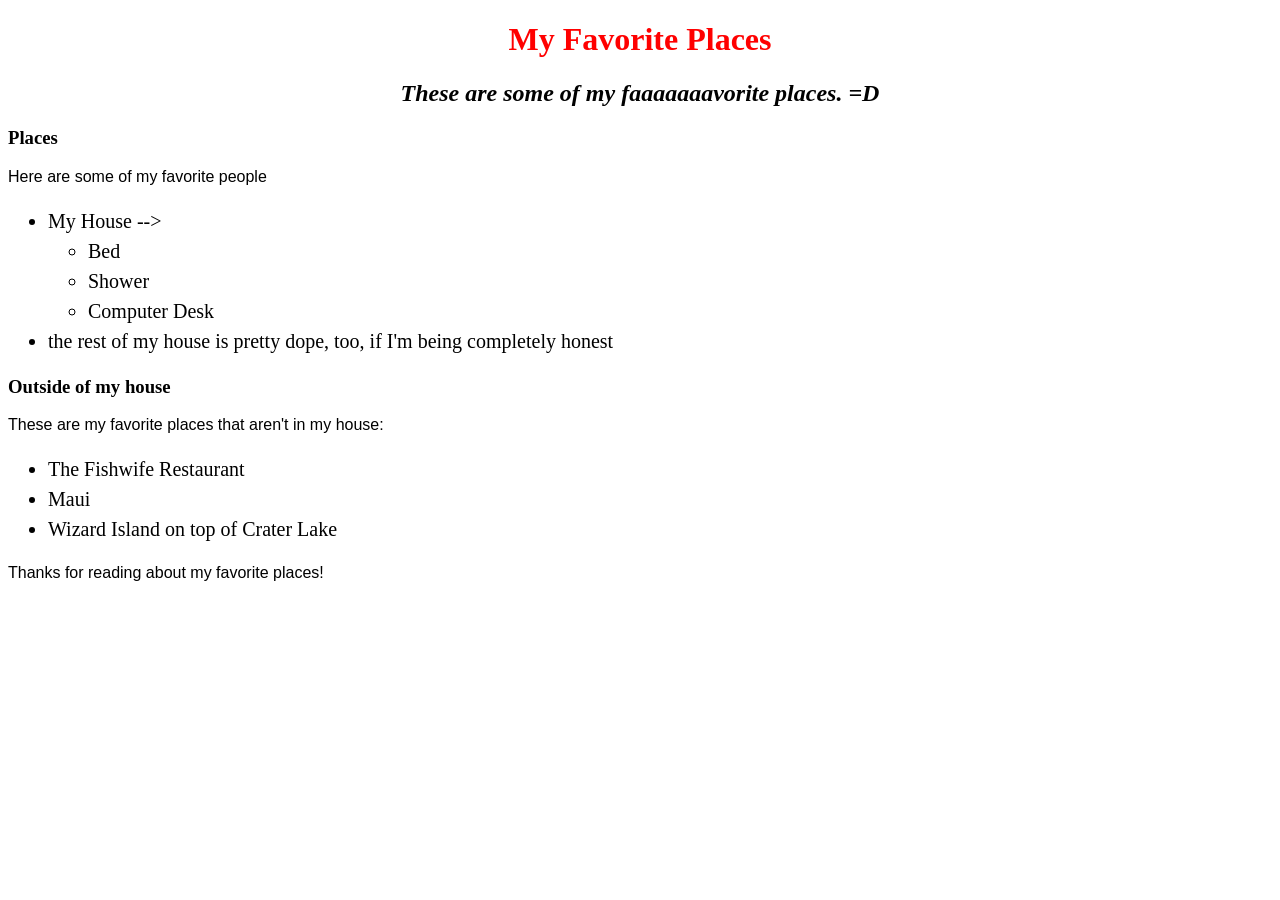
==== favorite-place.html @ 6c0facb4 "Added favorite places page and css sheet for that page" ====
<!DOCTYPE html>
<html lang="en-US">
<head>
  <link href="css/styles.css" rel="stylesheet" type="text/css">
  <title>Jannon's Favorite Places</title>
</head>

<body>

  <h1>My Favorite Places</h1>
  <h2>These are some of my faaaaaaavorite places. =D</h2>

  <h3>Places</h3>
  <p>Here are some of my favorite people</p>
  <ul>
    <li>My House -->
      <ul>
        <li>Bed</li>
        <li>Shower</li>
        <li>Computer Desk</li>
      </ul>
    </li>
    <li> the rest of my house is pretty dope, too, if I'm being completely honest</li>
  </ul>

  <h3>Outside of my house</h3>
  <p>These are my favorite places that aren't in my house:</p>
  <ul>
    <li>The Fishwife Restaurant</li>
    <li>Maui</li>
    <li>Wizard Island on top of Crater Lake</li>
  </ul>

  <p>Thanks for reading about my favorite places!</p>

</body>

</html>
---- css/styles.css ----
h1 {
  color: red;
  text-align: center;
}

h2 {
  font-style: italic;
  text-align: center;
}

p {
  font-family: sans-serif;
}

ul {
  font-size: 20px;
  line-height: 30px;
}
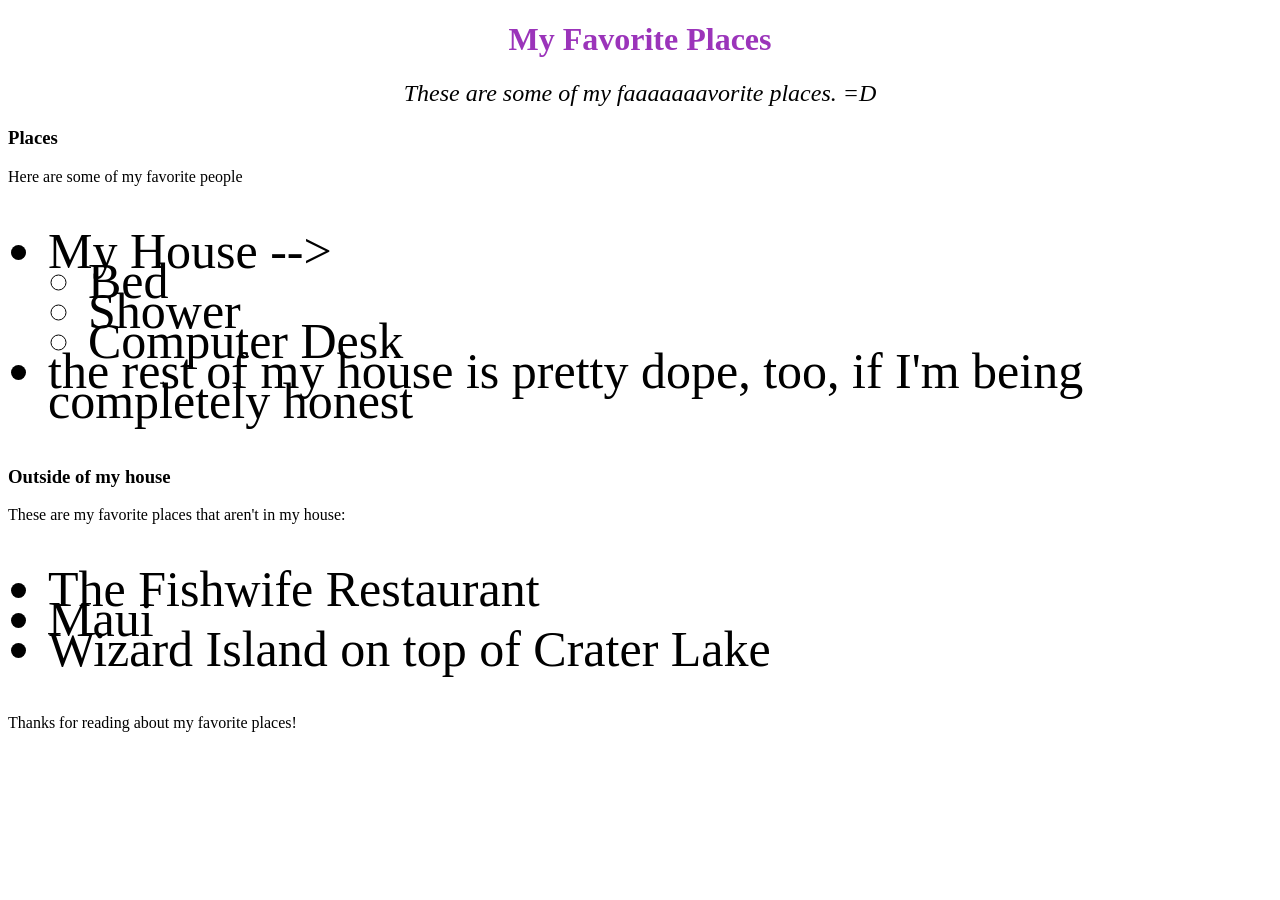
==== commit 760239ab: "connected favorite places css sheet and edited it" ====
--- a/favorite-place.html
+++ b/favorite-place.html
@@ -1,7 +1,7 @@
 <!DOCTYPE html>
 <html lang="en-US">
 <head>
-  <link href="css/styles.css" rel="stylesheet" type="text/css">
+  <link href="css/places.css" rel="stylesheet" type="text/css">
   <title>Jannon's Favorite Places</title>
 </head>
 
--- a/css/places.css
+++ b/css/places.css
@@ -0,0 +1,19 @@
+h1 {
+  color: rgb(155, 52, 186);
+  text-align: center;
+}
+
+h2 {
+  font-style: italic;
+  font-weight: 10; 
+  text-align: center;
+}
+
+p {
+  font-family: papyrus;
+}
+
+ul {
+  font-size: 50px;
+  line-height: 30px;
+}
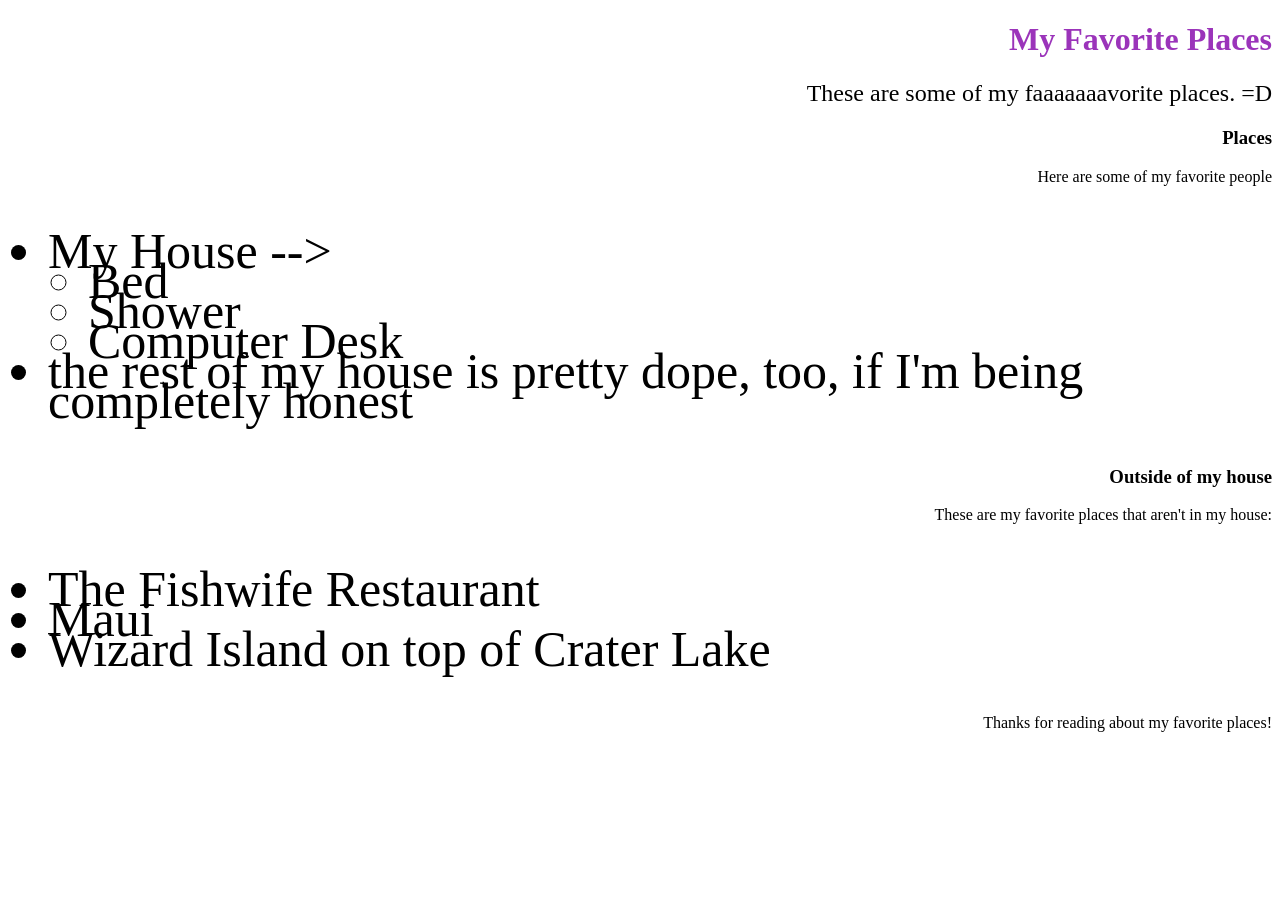
==== commit cc8f237e: "Created Standard CSS file, linked all pages via Header Co-authored-by: Erin Timlin <erin.timlin@gmai" ====
--- a/favorite-place.html
+++ b/favorite-place.html
@@ -1,7 +1,7 @@
 <!DOCTYPE html>
 <html lang="en-US">
 <head>
-  <link href="css/places.css" rel="stylesheet" type="text/css">
+  <link href="css/standard.css" rel="stylesheet" type="text/css">
   <title>Jannon's Favorite Places</title>
 </head>
 
--- a/css/standard.css
+++ b/css/standard.css
@@ -0,0 +1,24 @@
+h1 {
+  color: rgb(155, 52, 186);
+  text-align: right;
+}
+
+h2 {
+  font-style: bold;
+  font-weight: 10; 
+  text-align: right;
+}
+
+h3 {
+  text-align: right
+}
+
+p {
+  font-family: papyrus;
+  text-align: right;
+}
+
+ul {
+  font-size: 50px;
+  line-height: 30px;
+}
